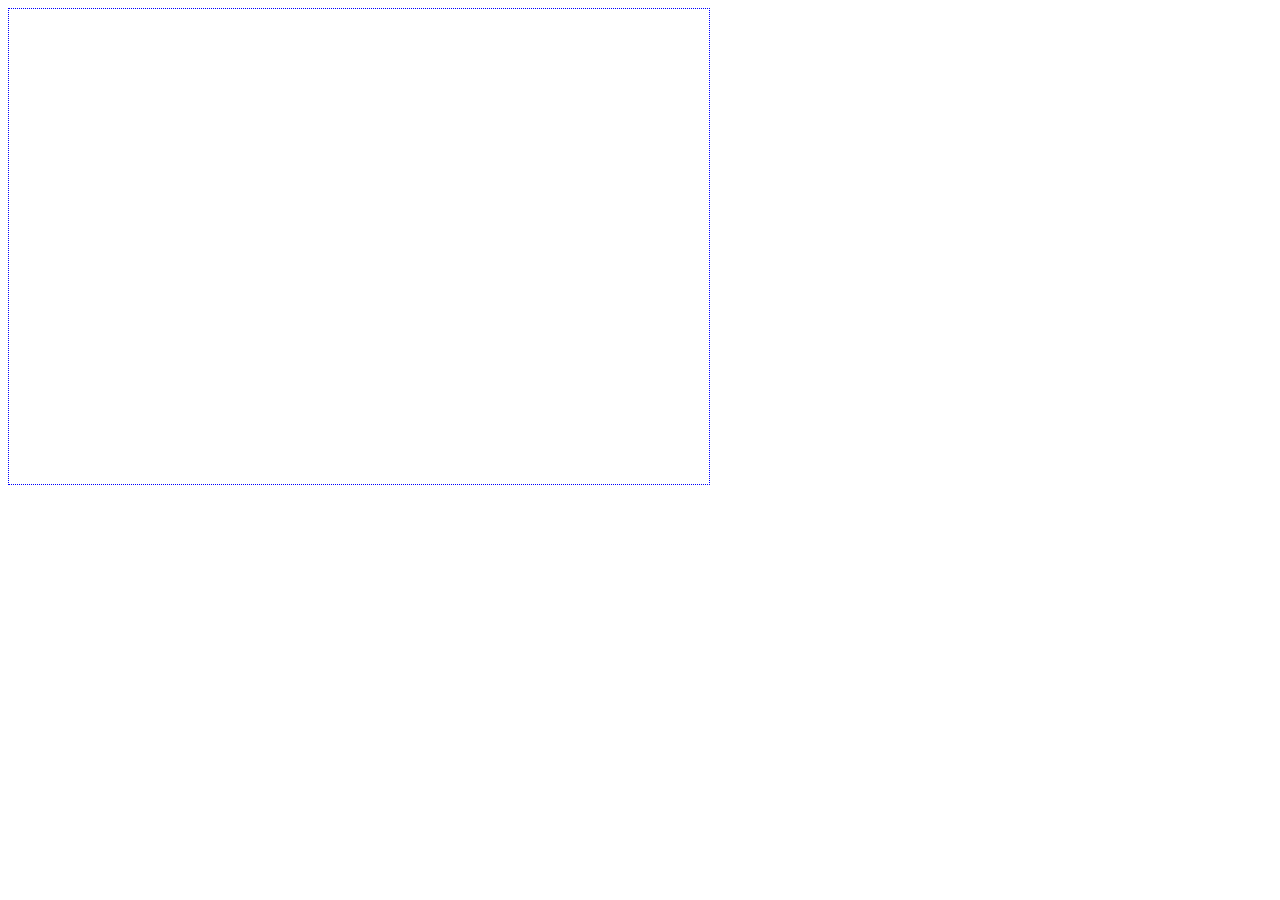
==== index.html @ 03590966 "Start" ====
<!DOCTYPE html>
<html>
<head>
    <style>
        .active { fill: blue !important;}
        /*.datamaps-key dt, .datamaps-key dd {float: none !important;}
        .datamaps-key {right: -50px; top: 0;}*/
    </style>
</head>
<body>

<div id="container1" style="border:1px dotted blue; width: 700px; height: 475px; position: relative;"></div>


<script src="//d3js.org/d3.v3.min.js"></script>
<script src="//d3js.org/topojson.v1.min.js"></script>
<script src="//d3js.org/d3.geo.projection.v0.min.js"></script>
<script src="https://d3js.org/d3-queue.v3.min.js"></script>
<script src="https://datamaps.github.io/scripts/0.4.4/datamaps.world.min.js"></script>

<script>

    // example data from server
    //var series = [
    //    ["BLR",75],["BLZ",43],["RUS",50],["RWA",88],["SRB",21],["TLS",43],
    //    ["REU",21],["TKM",19],["TJK",60],["ROU",4],["TKL",44],["GNB",38],
    //    ["GUM",67],["GTM",2],["SGS",95],["GRC",60],["GNQ",57],["GLP",53],
    //    ["JPN",59],["GUY",24],["GGY",4],["GUF",21],["GEO",42],["GRD",65],
    //    ["GBR",14],["GAB",47],["SLV",15],["GIN",19],["GMB",63],["GRL",56],
    //    ["ERI",57],["MNE",93],["MDA",39],["MDG",71],["MAF",16],["MAR",8],
    //    ["MCO",25],["UZB",81],["MMR",21],["MLI",95],["MAC",33],["MNG",93],
    //    ["MHL",15],["MKD",52],["MUS",19],["MLT",69],["MWI",37],["MDV",44],
    //    ["MTQ",13],["MNP",21],["MSR",89],["MRT",20],["IMN",72],["UGA",59],
    //    ["TZA",62],["MYS",75],["MEX",80],["ISR",77],["FRA",54],["IOT",56],
    //    ["SHN",91],["FIN",51],["FJI",22],["FLK",4],["FSM",69],["FRO",70],
    //    ["NIC",66],["NLD",53],["NOR",7],["NAM",63],["VUT",15],["NCL",66],
    //    ["NER",34],["NFK",33],["NGA",45],["NZL",96],["NPL",21],["NRU",13],
    //    ["NIU",6],["COK",19],["XKX",32],["CIV",27],["CHE",65],["COL",64],
     //   ["CHN",16],["CMR",70],["CHL",15],["CCK",85],["CAN",76],["COG",20],
    //    ["CAF",93],["COD",36],["CZE",77],["CYP",65],["CXR",14],["CRI",31],
    //    ["CUW",67],["CPV",63],["CUB",40],["SWZ",58],["SYR",96],["SXM",31]];


    // Datamaps expect data in format:
    // { "USA": { "fillColor": "#42a844", numberOfWhatever: 75},
    //   "FRA": { "fillColor": "#8dc386", numberOfWhatever: 43 } }
    var dataset = {};

    d3.queue()
        .defer(d3.csv, "output.csv", function(d) {
            var value = d.Jun_Internet_online_model * 100
            dataset[d.Country] = { numberOfThings: value, fillColor: 0 };
            })
        .await(ready);

    function ready(error, us) {
        if (error) throw error;
    // We need to colorize every country based on "numberOfWhatever"
    // colors should be uniq for every value.
    // For this purpose we create palette(using min/max series-value)
    var onlyValues = []
    //dataset.forEach(function(obj){ onlyValues.append(obj['numberOfThings']); });
    for (var key in dataset)
    {
        var item = dataset[key];
        if (!isNaN(item['numberOfThings'])) {
            onlyValues.push(item['numberOfThings']);
        }
    }
    var minValue = Math.min.apply(null, onlyValues),
            maxValue = Math.max.apply(null, onlyValues);

    // create color palette function
    // color can be whatever you wish
    var paletteScale = d3.scale.linear()
        .domain([minValue,maxValue]) // min, max
        .range(["#EFEFFF","#02386F"]); // blue color

    // fill dataset in appropriate format
    for (var key in dataset)
    {
        dataset[key]['fillColor'] = paletteScale(dataset[key]['numberOfThings'])
    }




        // render map
        new Datamap({
            element: document.getElementById('container1'),
            projection: 'mercator', // big world map
            // countries don't listed in dataset will be painted with this color
            fills: {defaultFill: '#F5F5F5'},
            data: dataset,
            geographyConfig: {
                borderColor: '#DEDEDE',
                highlightBorderWidth: 2,
                // don't change color on mouse hover
                highlightFillColor: function (geo) {
                    return geo['fillColor'] || '#F5F5F5';
                },
                // only change border
                highlightBorderColor: '#B7B7B7',
                // show desired information in tooltip
                popupTemplate: function (geo, data) {
                    // don't show tooltip if country don't present in dataset
                    if (!data) {
                        return;
                    }
                    // tooltip content
                    return ['<div class="hoverinfo">',
                        '<strong>', geo.properties.name, '</strong>',
                        '<br>Jun_Internet_online_model: <strong>', data.numberOfThings/100, '</strong>',
                        '</div>'].join('');
                }
            }
        });
    }
</script>

</body>
</html>
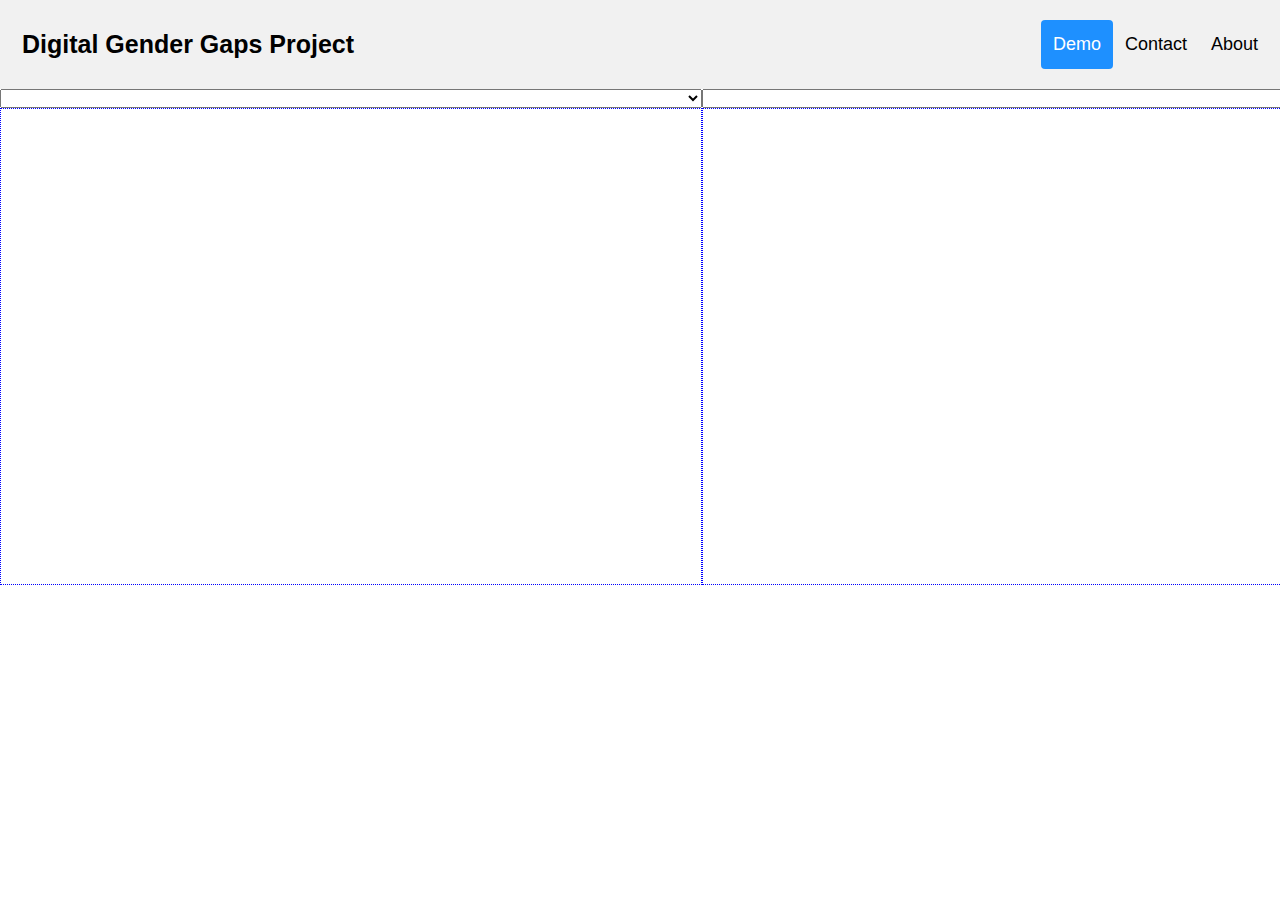
==== commit bcfa50ae: "Add header bar, second map, drop down boxes" ====
--- a/index.html
+++ b/index.html
@@ -1,122 +1,35 @@
 <!DOCTYPE html>
 <html>
 <head>
-    <style>
-        .active { fill: blue !important;}
-        /*.datamaps-key dt, .datamaps-key dd {float: none !important;}
-        .datamaps-key {right: -50px; top: 0;}*/
-    </style>
+    <link rel="stylesheet" type="text/css" href="index.css">
+    <title>Digital Gender Gaps</title>
 </head>
-<body>
-
-<div id="container1" style="border:1px dotted blue; width: 700px; height: 475px; position: relative;"></div>
-
-
+<body style="margin:0px;">
+<div>
+    <div class="header">
+        <a href="" class="logo">Digital Gender Gaps Project</a>
+        <div class="header-right">
+            <a class="active" href="index.html">Demo</a>
+            <a href="mailto:digitalgendergaps@gmail.com">Contact</a>
+            <a href="#about">About</a>
+        </div>
+    </div>
+    <div style="display: flex; flex-direction: row;">
+        <div style="display: flex; flex-direction: column;">
+            <select id="selCol1" onchange="changeColumn()"></select>
+            <div id="container1" style="border:1px dotted blue; width: 700px; height: 475px; position: relative;"></div>
+        </div>
+        <div style="display: flex; flex-direction: column;">
+            <select id="selCol2" onchange="changeColumn()"></select>
+            <div id="container2" style="border:1px dotted blue; width: 700px; height: 475px; position: relative;"></div>
+        </div>
+    </div>
+</div>
 <script src="//d3js.org/d3.v3.min.js"></script>
 <script src="//d3js.org/topojson.v1.min.js"></script>
 <script src="//d3js.org/d3.geo.projection.v0.min.js"></script>
 <script src="https://d3js.org/d3-queue.v3.min.js"></script>
 <script src="https://datamaps.github.io/scripts/0.4.4/datamaps.world.min.js"></script>
-
-<script>
-
-    // example data from server
-    //var series = [
-    //    ["BLR",75],["BLZ",43],["RUS",50],["RWA",88],["SRB",21],["TLS",43],
-    //    ["REU",21],["TKM",19],["TJK",60],["ROU",4],["TKL",44],["GNB",38],
-    //    ["GUM",67],["GTM",2],["SGS",95],["GRC",60],["GNQ",57],["GLP",53],
-    //    ["JPN",59],["GUY",24],["GGY",4],["GUF",21],["GEO",42],["GRD",65],
-    //    ["GBR",14],["GAB",47],["SLV",15],["GIN",19],["GMB",63],["GRL",56],
-    //    ["ERI",57],["MNE",93],["MDA",39],["MDG",71],["MAF",16],["MAR",8],
-    //    ["MCO",25],["UZB",81],["MMR",21],["MLI",95],["MAC",33],["MNG",93],
-    //    ["MHL",15],["MKD",52],["MUS",19],["MLT",69],["MWI",37],["MDV",44],
-    //    ["MTQ",13],["MNP",21],["MSR",89],["MRT",20],["IMN",72],["UGA",59],
-    //    ["TZA",62],["MYS",75],["MEX",80],["ISR",77],["FRA",54],["IOT",56],
-    //    ["SHN",91],["FIN",51],["FJI",22],["FLK",4],["FSM",69],["FRO",70],
-    //    ["NIC",66],["NLD",53],["NOR",7],["NAM",63],["VUT",15],["NCL",66],
-    //    ["NER",34],["NFK",33],["NGA",45],["NZL",96],["NPL",21],["NRU",13],
-    //    ["NIU",6],["COK",19],["XKX",32],["CIV",27],["CHE",65],["COL",64],
-     //   ["CHN",16],["CMR",70],["CHL",15],["CCK",85],["CAN",76],["COG",20],
-    //    ["CAF",93],["COD",36],["CZE",77],["CYP",65],["CXR",14],["CRI",31],
-    //    ["CUW",67],["CPV",63],["CUB",40],["SWZ",58],["SYR",96],["SXM",31]];
-
-
-    // Datamaps expect data in format:
-    // { "USA": { "fillColor": "#42a844", numberOfWhatever: 75},
-    //   "FRA": { "fillColor": "#8dc386", numberOfWhatever: 43 } }
-    var dataset = {};
-
-    d3.queue()
-        .defer(d3.csv, "output.csv", function(d) {
-            var value = d.Jun_Internet_online_model * 100
-            dataset[d.Country] = { numberOfThings: value, fillColor: 0 };
-            })
-        .await(ready);
-
-    function ready(error, us) {
-        if (error) throw error;
-    // We need to colorize every country based on "numberOfWhatever"
-    // colors should be uniq for every value.
-    // For this purpose we create palette(using min/max series-value)
-    var onlyValues = []
-    //dataset.forEach(function(obj){ onlyValues.append(obj['numberOfThings']); });
-    for (var key in dataset)
-    {
-        var item = dataset[key];
-        if (!isNaN(item['numberOfThings'])) {
-            onlyValues.push(item['numberOfThings']);
-        }
-    }
-    var minValue = Math.min.apply(null, onlyValues),
-            maxValue = Math.max.apply(null, onlyValues);
-
-    // create color palette function
-    // color can be whatever you wish
-    var paletteScale = d3.scale.linear()
-        .domain([minValue,maxValue]) // min, max
-        .range(["#EFEFFF","#02386F"]); // blue color
-
-    // fill dataset in appropriate format
-    for (var key in dataset)
-    {
-        dataset[key]['fillColor'] = paletteScale(dataset[key]['numberOfThings'])
-    }
-
-
-
-
-        // render map
-        new Datamap({
-            element: document.getElementById('container1'),
-            projection: 'mercator', // big world map
-            // countries don't listed in dataset will be painted with this color
-            fills: {defaultFill: '#F5F5F5'},
-            data: dataset,
-            geographyConfig: {
-                borderColor: '#DEDEDE',
-                highlightBorderWidth: 2,
-                // don't change color on mouse hover
-                highlightFillColor: function (geo) {
-                    return geo['fillColor'] || '#F5F5F5';
-                },
-                // only change border
-                highlightBorderColor: '#B7B7B7',
-                // show desired information in tooltip
-                popupTemplate: function (geo, data) {
-                    // don't show tooltip if country don't present in dataset
-                    if (!data) {
-                        return;
-                    }
-                    // tooltip content
-                    return ['<div class="hoverinfo">',
-                        '<strong>', geo.properties.name, '</strong>',
-                        '<br>Jun_Internet_online_model: <strong>', data.numberOfThings/100, '</strong>',
-                        '</div>'].join('');
-                }
-            }
-        });
-    }
-</script>
-
+<script src="gendergaps.js"></script>
 </body>
 </html>--- a/index.css
+++ b/index.css
@@ -0,0 +1,61 @@
+.active {
+    fill: blue !important;
+}
+
+/*.datamaps-key dt, .datamaps-key dd {float: none !important;}
+.datamaps-key {right: -50px; top: 0;}*/
+
+/* Style the header with a grey background and some padding */
+.header {
+    overflow: hidden;
+    background-color: #f1f1f1;
+    padding: 20px 10px;
+    font-family: Arial;
+}
+
+/* Style the header links */
+.header a {
+    float: left;
+    color: black;
+    text-align: center;
+    padding: 12px;
+    text-decoration: none;
+    font-size: 18px;
+    line-height: 25px;
+    border-radius: 4px;
+}
+
+/* Style the logo link (notice that we set the same value of line-height and font-size to prevent the header to increase when the font gets bigger */
+.header a.logo {
+    font-size: 25px;
+    font-weight: bold;
+}
+
+/* Change the background color on mouse-over */
+.header a:hover {
+    background-color: #ddd;
+    color: black;
+}
+
+/* Style the active/current link*/
+.header a.active {
+    background-color: dodgerblue;
+    color: white;
+}
+
+/* Float the link section to the right */
+.header-right {
+    float: right;
+}
+
+/* Add media queries for responsiveness - when the screen is 500px wide or less, stack the links on top of each other */
+@media screen and (max-width: 500px) {
+    .header a {
+        float: none;
+        display: block;
+        text-align: left;
+    }
+    .header-right {
+        float: none;
+    }
+}
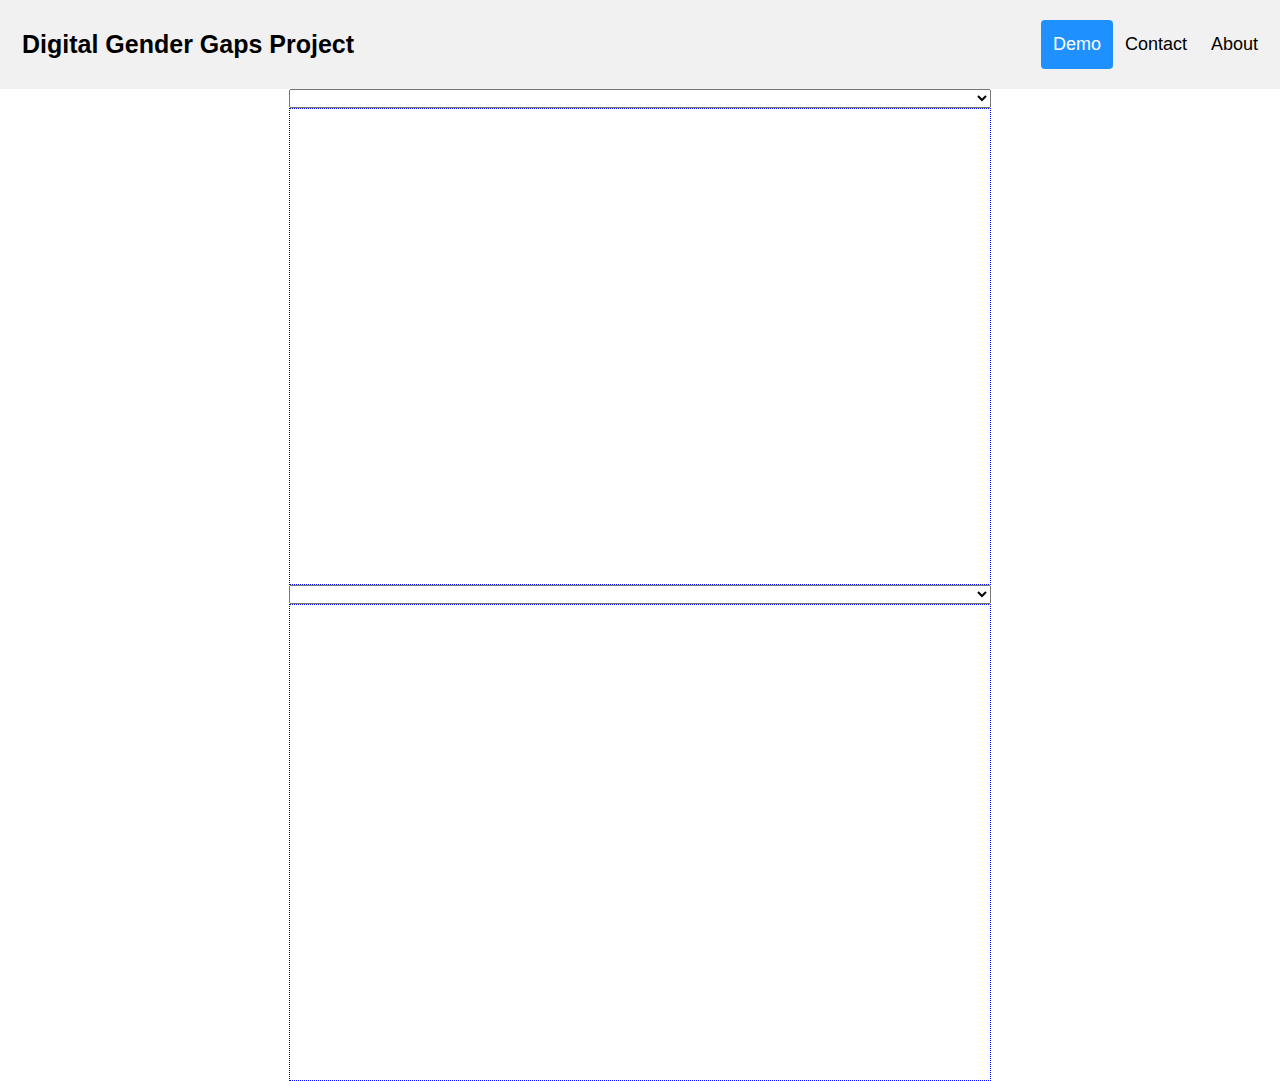
==== commit 9d4689f1: "update flex box positioning" ====
--- a/index.html
+++ b/index.html
@@ -14,13 +14,13 @@
             <a href="#about">About</a>
         </div>
     </div>
-    <div style="display: flex; flex-direction: row;">
+    <div style="display: flex; flex-direction: row; justify-content: center; flex-wrap: wrap;">
         <div style="display: flex; flex-direction: column;">
-            <select id="selCol1" onchange="changeColumn()"></select>
+            <select id="selCol1" onchange="changeColumn1()"></select>
             <div id="container1" style="border:1px dotted blue; width: 700px; height: 475px; position: relative;"></div>
         </div>
         <div style="display: flex; flex-direction: column;">
-            <select id="selCol2" onchange="changeColumn()"></select>
+            <select id="selCol2" onchange="changeColumn2()"></select>
             <div id="container2" style="border:1px dotted blue; width: 700px; height: 475px; position: relative;"></div>
         </div>
     </div>
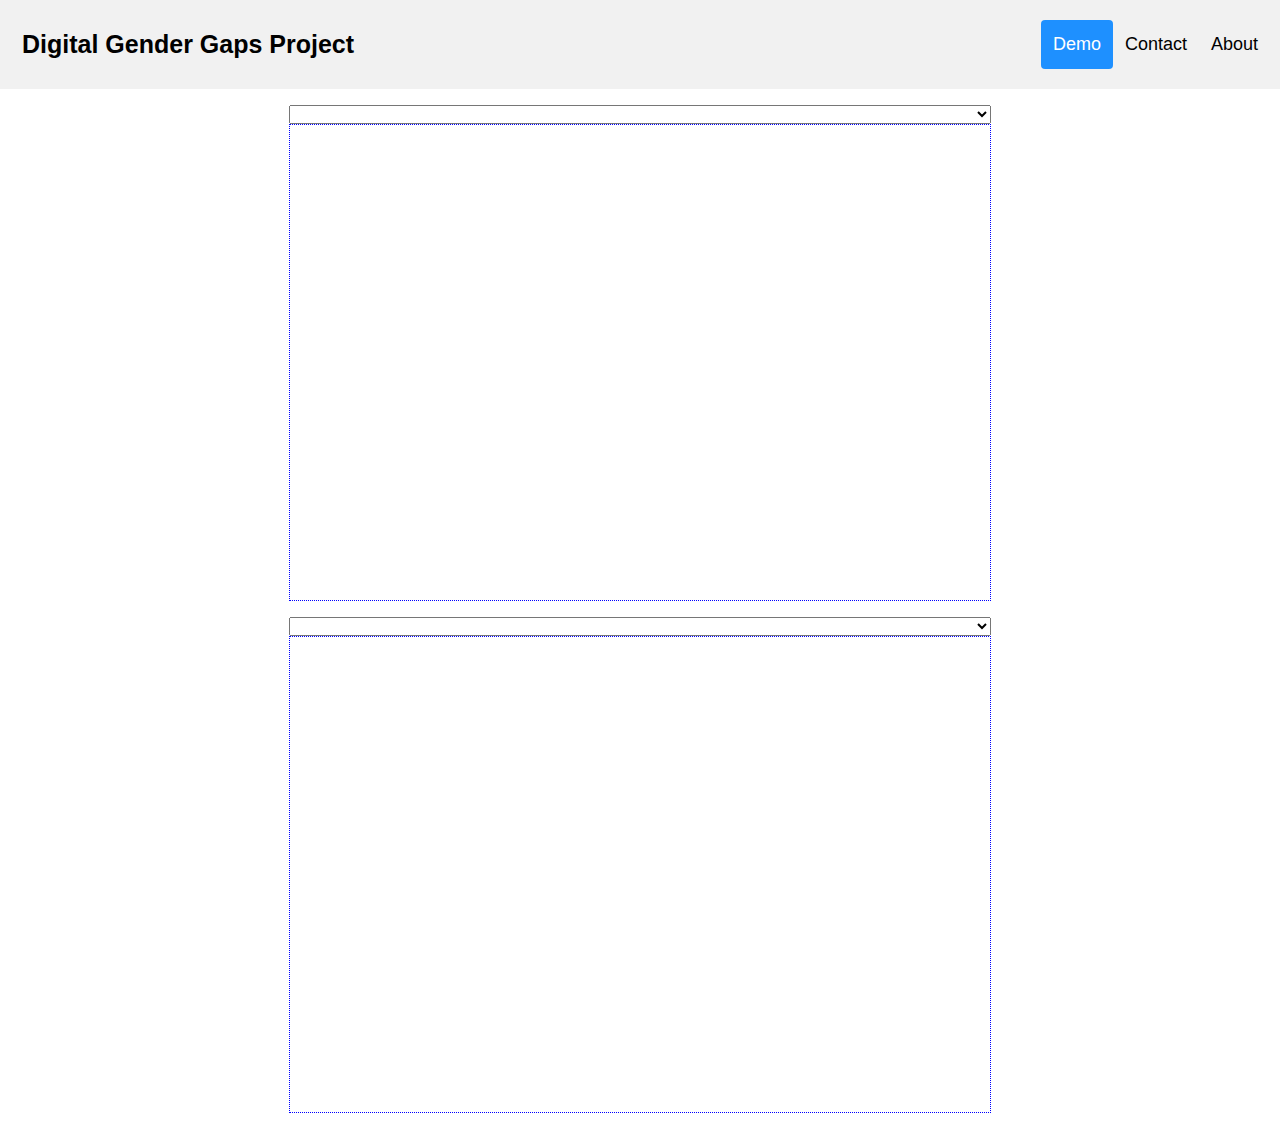
==== commit 5f597223: "add some padding to the maps" ====
--- a/index.html
+++ b/index.html
@@ -14,12 +14,12 @@
             <a href="#about">About</a>
         </div>
     </div>
-    <div style="display: flex; flex-direction: row; justify-content: center; flex-wrap: wrap;">
-        <div style="display: flex; flex-direction: column;">
+    <div style="margin:8px; display: flex; flex-direction: row; justify-content: center; flex-wrap: wrap;">
+        <div style="margin:8px; display: flex; flex-direction: column;">
             <select id="selCol1" onchange="changeColumn1()"></select>
             <div id="container1" style="border:1px dotted blue; width: 700px; height: 475px; position: relative;"></div>
         </div>
-        <div style="display: flex; flex-direction: column;">
+        <div style="margin:8px; display: flex; flex-direction: column;">
             <select id="selCol2" onchange="changeColumn2()"></select>
             <div id="container2" style="border:1px dotted blue; width: 700px; height: 475px; position: relative;"></div>
         </div>
